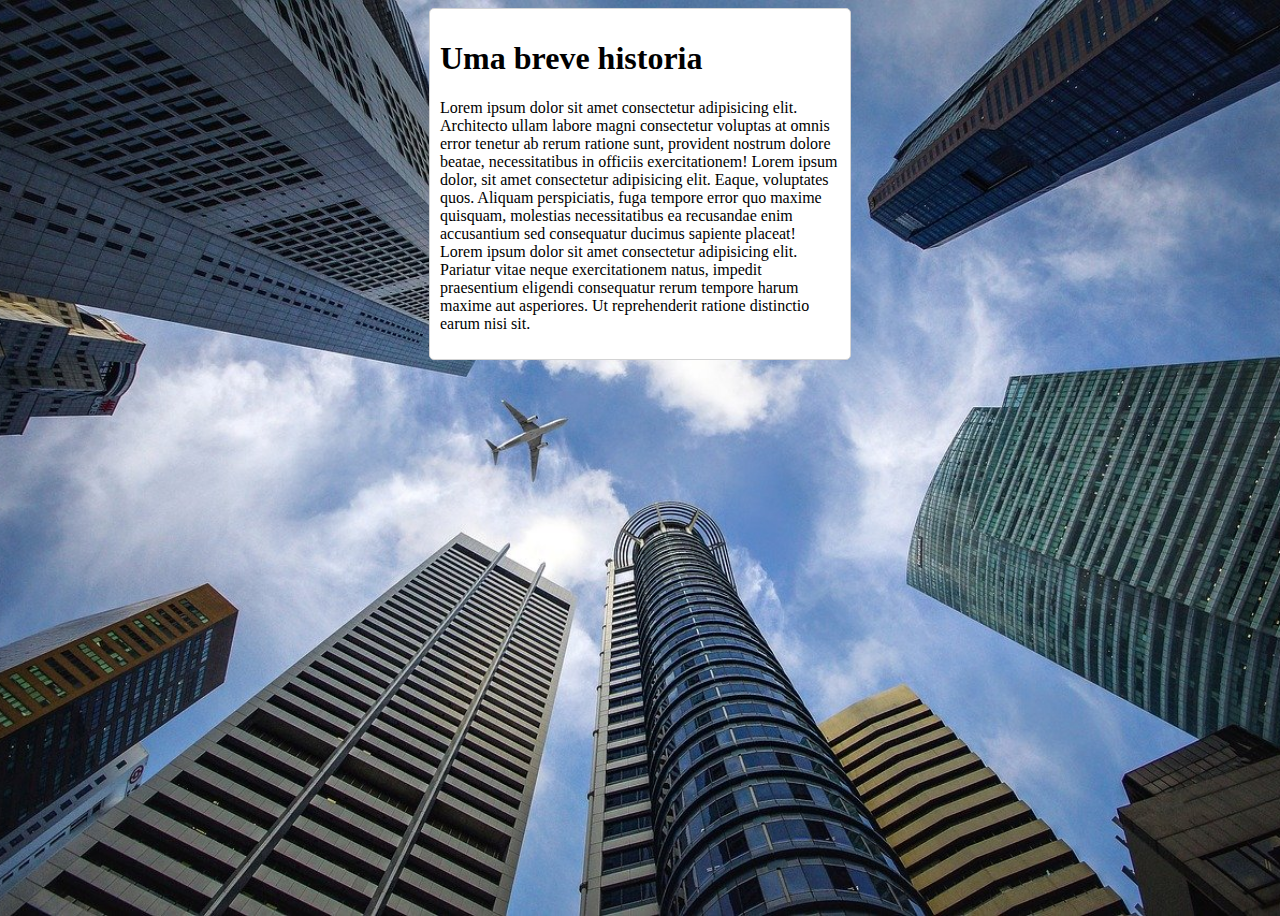
==== exercicios/ex0022/fundo006.html @ 414f2cd0 "atualizei o exercicio 022" ====
<!DOCTYPE html>
<html lang="pt-br">
<head>
    <meta charset="UTF-8">
    <meta http-equiv="X-UA-Compatible" content="IE=edge">
    <meta name="viewport" content="width=device-width, initial-scale=1.0">
    <title>Personalizaçao de fundo </title>
    <style>
        body {
            height: 100vh;
            background-color: black;
            background-image: url("imagens/wallpaper002.jpg");
            background-position: center top;
            background-repeat:no-repeat;
            background-size: cover;
        }
        main {
            background-color:white;
            width: 400px;
            margin:auto;
            border: 1px solid lightgray;
            padding: 10px;
            border-radius: 5px;
            background-size: center center;           
        }
    </style>
</head>
<body>
    <main>
        <h1>Uma breve historia</h1>
        <p>Lorem ipsum dolor sit amet consectetur adipisicing elit. Architecto ullam labore magni consectetur voluptas at omnis error tenetur ab rerum ratione sunt, provident nostrum dolore beatae, necessitatibus in officiis exercitationem! Lorem ipsum dolor, sit amet consectetur adipisicing elit. Eaque, voluptates quos. Aliquam perspiciatis, fuga tempore error quo maxime quisquam, molestias necessitatibus ea recusandae enim accusantium sed consequatur ducimus sapiente placeat! Lorem ipsum dolor sit amet consectetur adipisicing elit. Pariatur vitae neque exercitationem natus, impedit praesentium eligendi consequatur rerum tempore harum maxime aut asperiores. Ut reprehenderit ratione distinctio earum nisi sit.</p>
    </main>
</body>
</html>
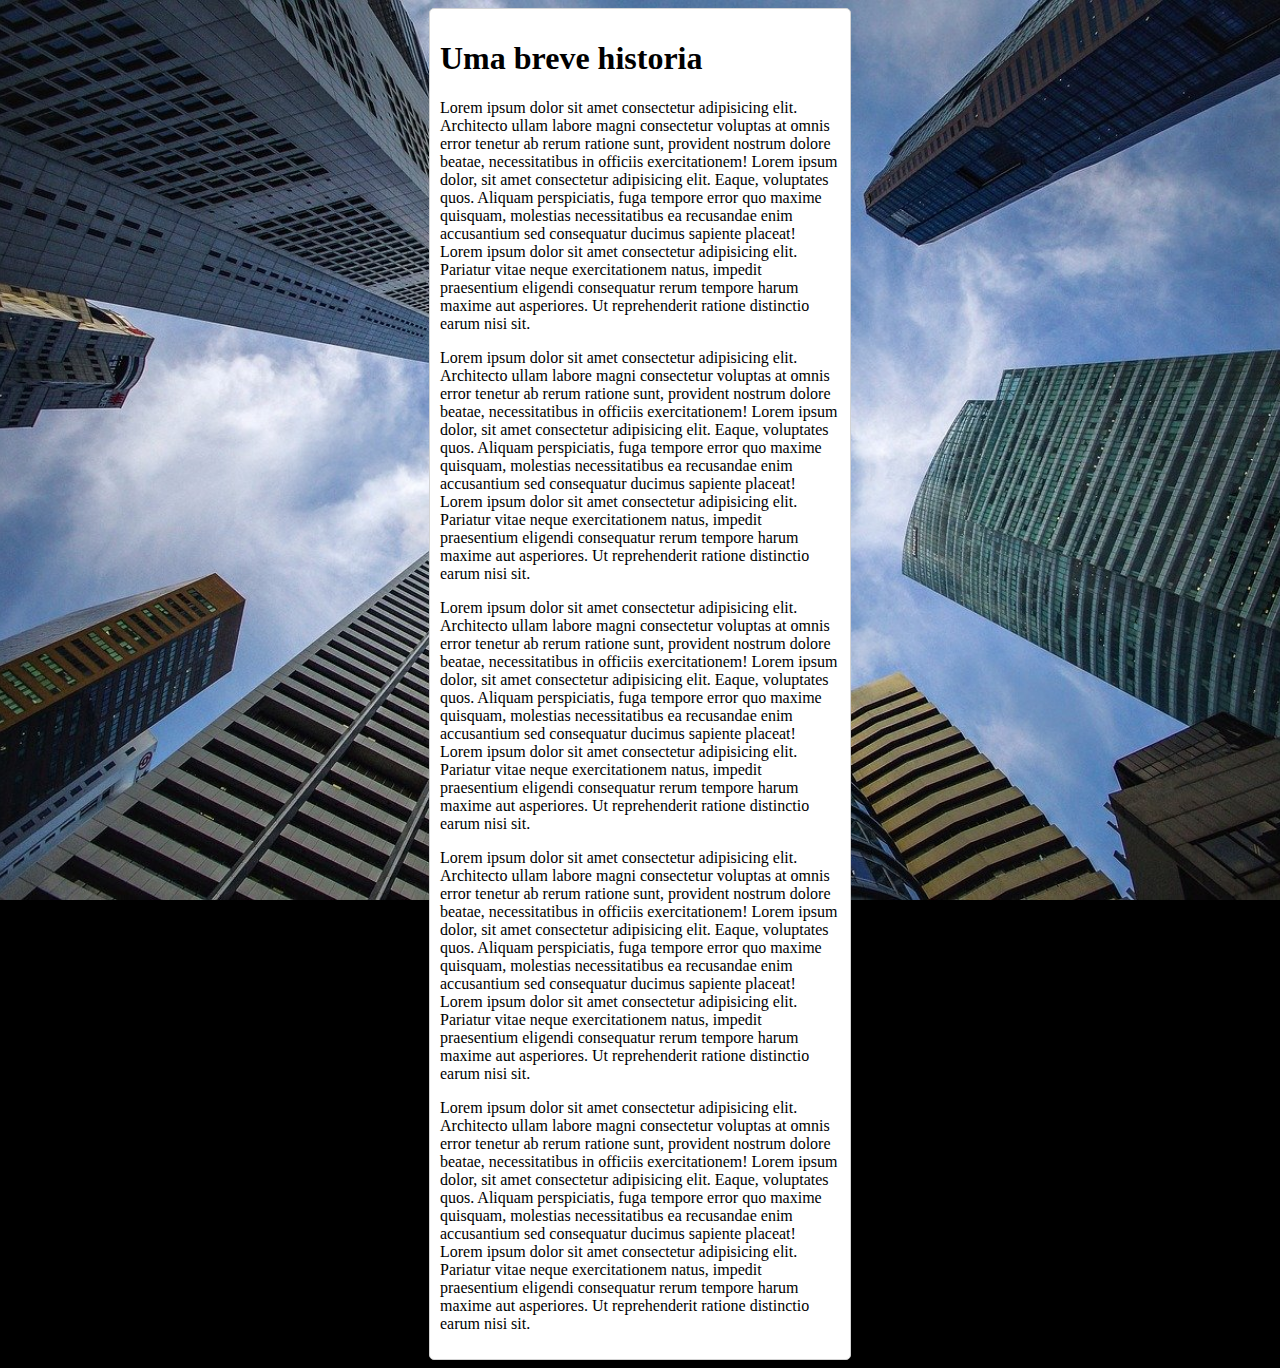
==== commit 9baaccde: "atualizaçoes no eexercio 022" ====
--- a/exercicios/ex0022/fundo006.html
+++ b/exercicios/ex0022/fundo006.html
@@ -7,16 +7,24 @@
     <title>Personalizaçao de fundo </title>
     <style>
         body {
-            height: 100vh;
+            /*height: 100vh;
             background-color: black;
             background-image: url("imagens/wallpaper002.jpg");
             background-position: center top;
             background-repeat:no-repeat;
             background-size: cover;
+            background-attachment: fixed;*/
+
+            /* Shorthand background (ordem de declaração)
+                color > image > position > repeat > [size] > attachment
+            */
+
+            background: black url("imagens/wallpaper002.jpg") center top no-repeat fixed;
+            background-size: cover;
         }
         main {
             background-color:white;
-            width: 400px;
+            max-width: 400px;
             margin:auto;
             border: 1px solid lightgray;
             padding: 10px;
@@ -29,6 +37,10 @@
     <main>
         <h1>Uma breve historia</h1>
         <p>Lorem ipsum dolor sit amet consectetur adipisicing elit. Architecto ullam labore magni consectetur voluptas at omnis error tenetur ab rerum ratione sunt, provident nostrum dolore beatae, necessitatibus in officiis exercitationem! Lorem ipsum dolor, sit amet consectetur adipisicing elit. Eaque, voluptates quos. Aliquam perspiciatis, fuga tempore error quo maxime quisquam, molestias necessitatibus ea recusandae enim accusantium sed consequatur ducimus sapiente placeat! Lorem ipsum dolor sit amet consectetur adipisicing elit. Pariatur vitae neque exercitationem natus, impedit praesentium eligendi consequatur rerum tempore harum maxime aut asperiores. Ut reprehenderit ratione distinctio earum nisi sit.</p>
+        <p>Lorem ipsum dolor sit amet consectetur adipisicing elit. Architecto ullam labore magni consectetur voluptas at omnis error tenetur ab rerum ratione sunt, provident nostrum dolore beatae, necessitatibus in officiis exercitationem! Lorem ipsum dolor, sit amet consectetur adipisicing elit. Eaque, voluptates quos. Aliquam perspiciatis, fuga tempore error quo maxime quisquam, molestias necessitatibus ea recusandae enim accusantium sed consequatur ducimus sapiente placeat! Lorem ipsum dolor sit amet consectetur adipisicing elit. Pariatur vitae neque exercitationem natus, impedit praesentium eligendi consequatur rerum tempore harum maxime aut asperiores. Ut reprehenderit ratione distinctio earum nisi sit.</p>
+        <p>Lorem ipsum dolor sit amet consectetur adipisicing elit. Architecto ullam labore magni consectetur voluptas at omnis error tenetur ab rerum ratione sunt, provident nostrum dolore beatae, necessitatibus in officiis exercitationem! Lorem ipsum dolor, sit amet consectetur adipisicing elit. Eaque, voluptates quos. Aliquam perspiciatis, fuga tempore error quo maxime quisquam, molestias necessitatibus ea recusandae enim accusantium sed consequatur ducimus sapiente placeat! Lorem ipsum dolor sit amet consectetur adipisicing elit. Pariatur vitae neque exercitationem natus, impedit praesentium eligendi consequatur rerum tempore harum maxime aut asperiores. Ut reprehenderit ratione distinctio earum nisi sit.</p>
+        <p>Lorem ipsum dolor sit amet consectetur adipisicing elit. Architecto ullam labore magni consectetur voluptas at omnis error tenetur ab rerum ratione sunt, provident nostrum dolore beatae, necessitatibus in officiis exercitationem! Lorem ipsum dolor, sit amet consectetur adipisicing elit. Eaque, voluptates quos. Aliquam perspiciatis, fuga tempore error quo maxime quisquam, molestias necessitatibus ea recusandae enim accusantium sed consequatur ducimus sapiente placeat! Lorem ipsum dolor sit amet consectetur adipisicing elit. Pariatur vitae neque exercitationem natus, impedit praesentium eligendi consequatur rerum tempore harum maxime aut asperiores. Ut reprehenderit ratione distinctio earum nisi sit.</p>
+        <p>Lorem ipsum dolor sit amet consectetur adipisicing elit. Architecto ullam labore magni consectetur voluptas at omnis error tenetur ab rerum ratione sunt, provident nostrum dolore beatae, necessitatibus in officiis exercitationem! Lorem ipsum dolor, sit amet consectetur adipisicing elit. Eaque, voluptates quos. Aliquam perspiciatis, fuga tempore error quo maxime quisquam, molestias necessitatibus ea recusandae enim accusantium sed consequatur ducimus sapiente placeat! Lorem ipsum dolor sit amet consectetur adipisicing elit. Pariatur vitae neque exercitationem natus, impedit praesentium eligendi consequatur rerum tempore harum maxime aut asperiores. Ut reprehenderit ratione distinctio earum nisi sit.</p>
     </main>
 </body>
 </html>